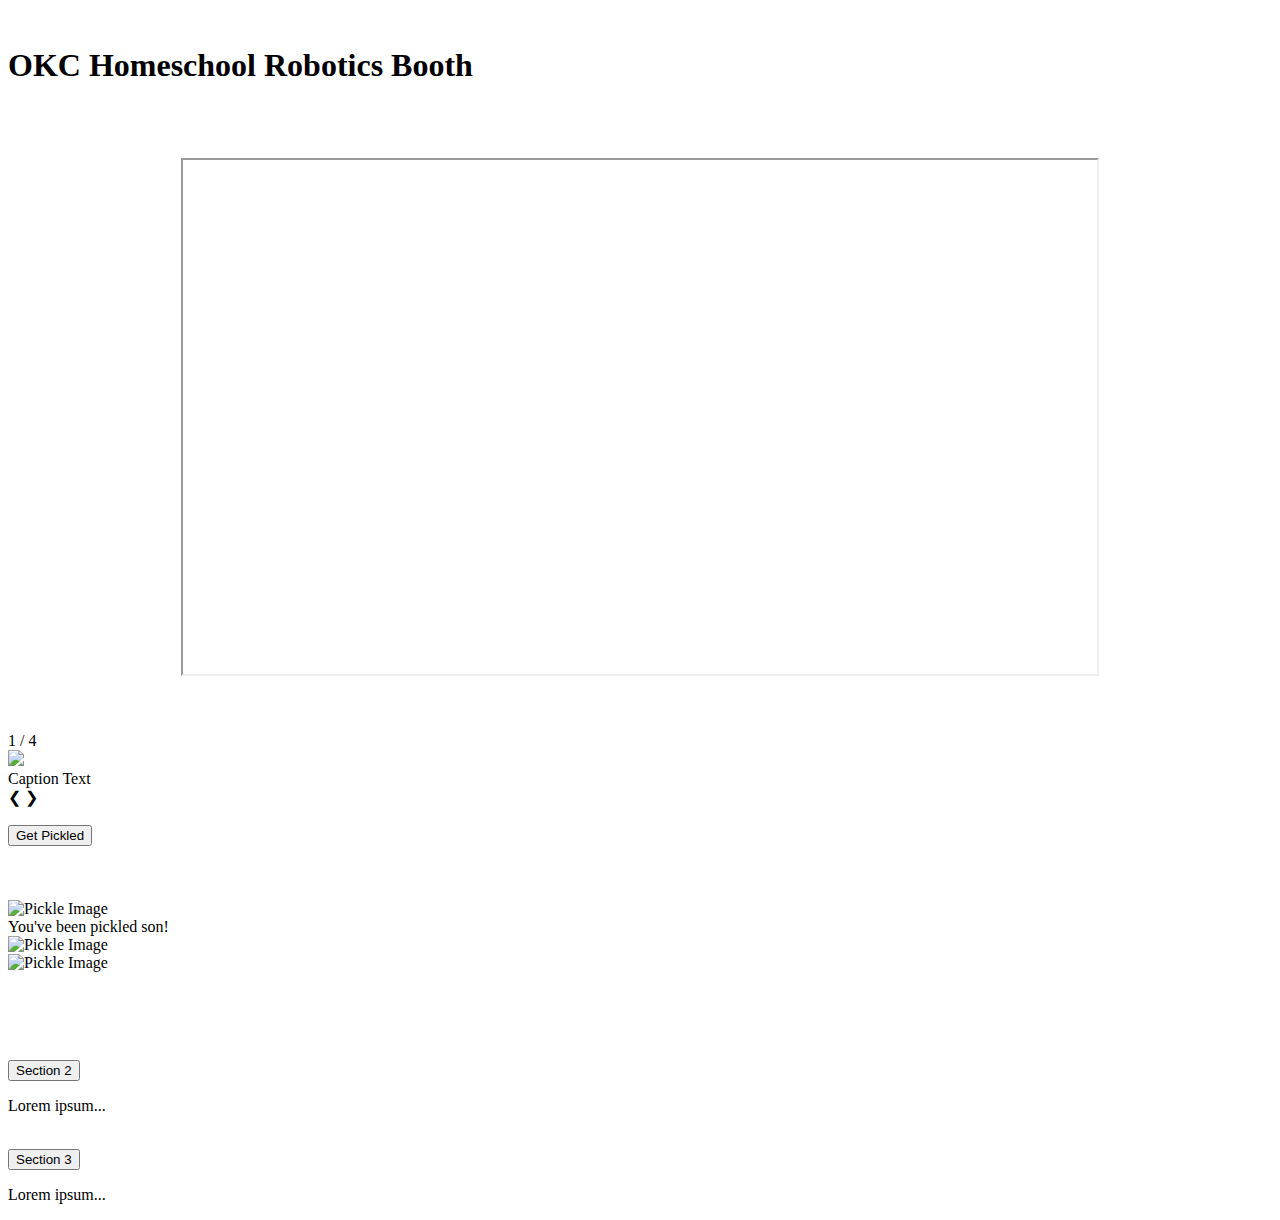
==== OKCRobotBoothSite/index.html @ f0f34502 "Implemented slide-show" ====
<!DOCTYPE html>
<html lang="en">
<head>
    <meta charset="UTF-8">
    <title>OKC Robotics Booth</title>
    <link rel = "stylesheet" href="/styles/index.css">
    <meta name="viewport" content="width=device-width, initial-scale=1">
    <!-- Bootstrap CSS -->
</head>

<body>
<br/>
<h1 class="centered-title">OKC Homeschool Robotics Booth</h1>
<br/><br/>

<p align="center"><iframe src="https://www.youtube.com/embed/dQw4w9WgXcQ" width="914" height="514"></iframe></p>
<br/><br/>

<!-- Slideshow container -->
<div class="slideshow-container">

    <!-- Full-width images with number and caption text -->
    <div class="mySlides fade">
        <div class="numbertext">1 / 4</div>
        <img src="/public/pickle.jpg" style="width:100%">
        <div class="subtitle-text">Caption Text</div>
    </div>

    <div class="mySlides fade">
        <div class="numbertext">2 / 4</div>
        <img src="/public/pickle.jpg" style="width:100%">
        <div class="subtitle-text">Caption Two</div>
    </div>

    <div class="mySlides fade">
        <div class="numbertext">3 / 4</div>
        <img src="/public/pickle.jpg" style="width:100%">
        <div class="subtitle-text">Caption Three</div>
    </div>
    <div class="mySlides fade">
        <div class="numbertext">4 / 4</div>
        <img src="/public/pickle2.jpg" style="width:100%">
        <div class="subtitle-text">different image</div>
    </div>

    <!-- Next and previous buttons -->
    <a class="prev" onclick="plusSlides(-1)">&#10094;</a>
    <a class="next" onclick="plusSlides(1)">&#10095;</a>
</div>
<br>

<!-- The dots/circles -->
<div style="text-align:center">
    <span class="dot" onclick="currentSlide(1)"></span>
    <span class="dot" onclick="currentSlide(2)"></span>
    <span class="dot" onclick="currentSlide(3)"></span>
    <span class="dot" onclick="currentSlide(4)"></span>
</div>

<button class="accordion">Get Pickled</button>
<div class="panel">
    <br/><br/><br/>
        <div class="container main_image zoomc">
            <img src="/public/pickle.png" alt="Pickle Image">
                <div class="overlay text">
                    <div class="text">
                        You've been pickled son!
                    </div>
                </div>
            </div>


        <div class = sub_image1>
            <img src="/public/pickle.png" alt="Pickle Image" class="zoom tooltip">
        </div>

        <div class = sub_image2>
            <img src="/public/pickle.png" alt="Pickle Image" class="zoom tooltip">
        </div>
    </p>
    <br/><br/><br/>

</div>
<br/>
<button class="accordion">Section 2</button>
<div class="panel">
    <p>Lorem ipsum...</p>
</div>

<br/>

<button class="accordion">Section 3</button>
<div class="panel">
    <p>Lorem ipsum...</p>
</div>

<!-- Optional JavaScript -->
<!-- jQuery first, then Popper.js, then Bootstrap JS -->
<script src="https://code.jquery.com/jquery-3.3.1.slim.min.js" integrity="sha384-q8i/X+965DzO0rT7abK41JStQIAqVgRVzpbzo5smXKp4YfRvH+8abtTE1Pi6jizo" crossorigin="anonymous"></script>
<script src="https://cdn.jsdelivr.net/npm/popper.js@1.14.7/dist/umd/popper.min.js" integrity="sha384-UO2eT0CpHqdSJQ6hJty5KVphtPhzWj9WO1clHTMGa3JDZwrnQq4sF86dIHNDz0W1" crossorigin="anonymous"></script>
<script src="https://cdn.jsdelivr.net/npm/bootstrap@4.3.1/dist/js/bootstrap.min.js" integrity="sha384-JjSmVgyd0p3pXB1rRibZUAYoIIy6OrQ6VrjIEaFf/nJGzIxFDsf4x0xIM+B07jRM" crossorigin="anonymous"></script>

</body>
<script>
    var acc = document.getElementsByClassName("accordion");
    var i;

    for (i = 0; i < acc.length; i++) {
        acc[i].addEventListener("click", function() {
            this.classList.toggle("active");
            var panel = this.nextElementSibling;
            if (panel.style.maxHeight) {
                panel.style.maxHeight = null;
            } else {
                panel.style.maxHeight = panel.scrollHeight + "px";
            }
        });
    }
    let slideIndex = 1;
    showSlides(slideIndex);

    // Next/previous controls
    function plusSlides(n) {
        showSlides(slideIndex += n);
    }

    // Thumbnail image controls
    function currentSlide(n) {
        showSlides(slideIndex = n);
    }

    function showSlides(n) {
        let i;
        let slides = document.getElementsByClassName("mySlides");
        let dots = document.getElementsByClassName("dot");
        if (n > slides.length) {slideIndex = 1}
        if (n < 1) {slideIndex = slides.length}
        for (i = 0; i < slides.length; i++) {
            slides[i].style.display = "none";
        }
        for (i = 0; i < dots.length; i++) {
            dots[i].className = dots[i].className.replace(" active", "");
        }
        slides[slideIndex-1].style.display = "block";
        dots[slideIndex-1].className += " active";
    }
</script>
</html>
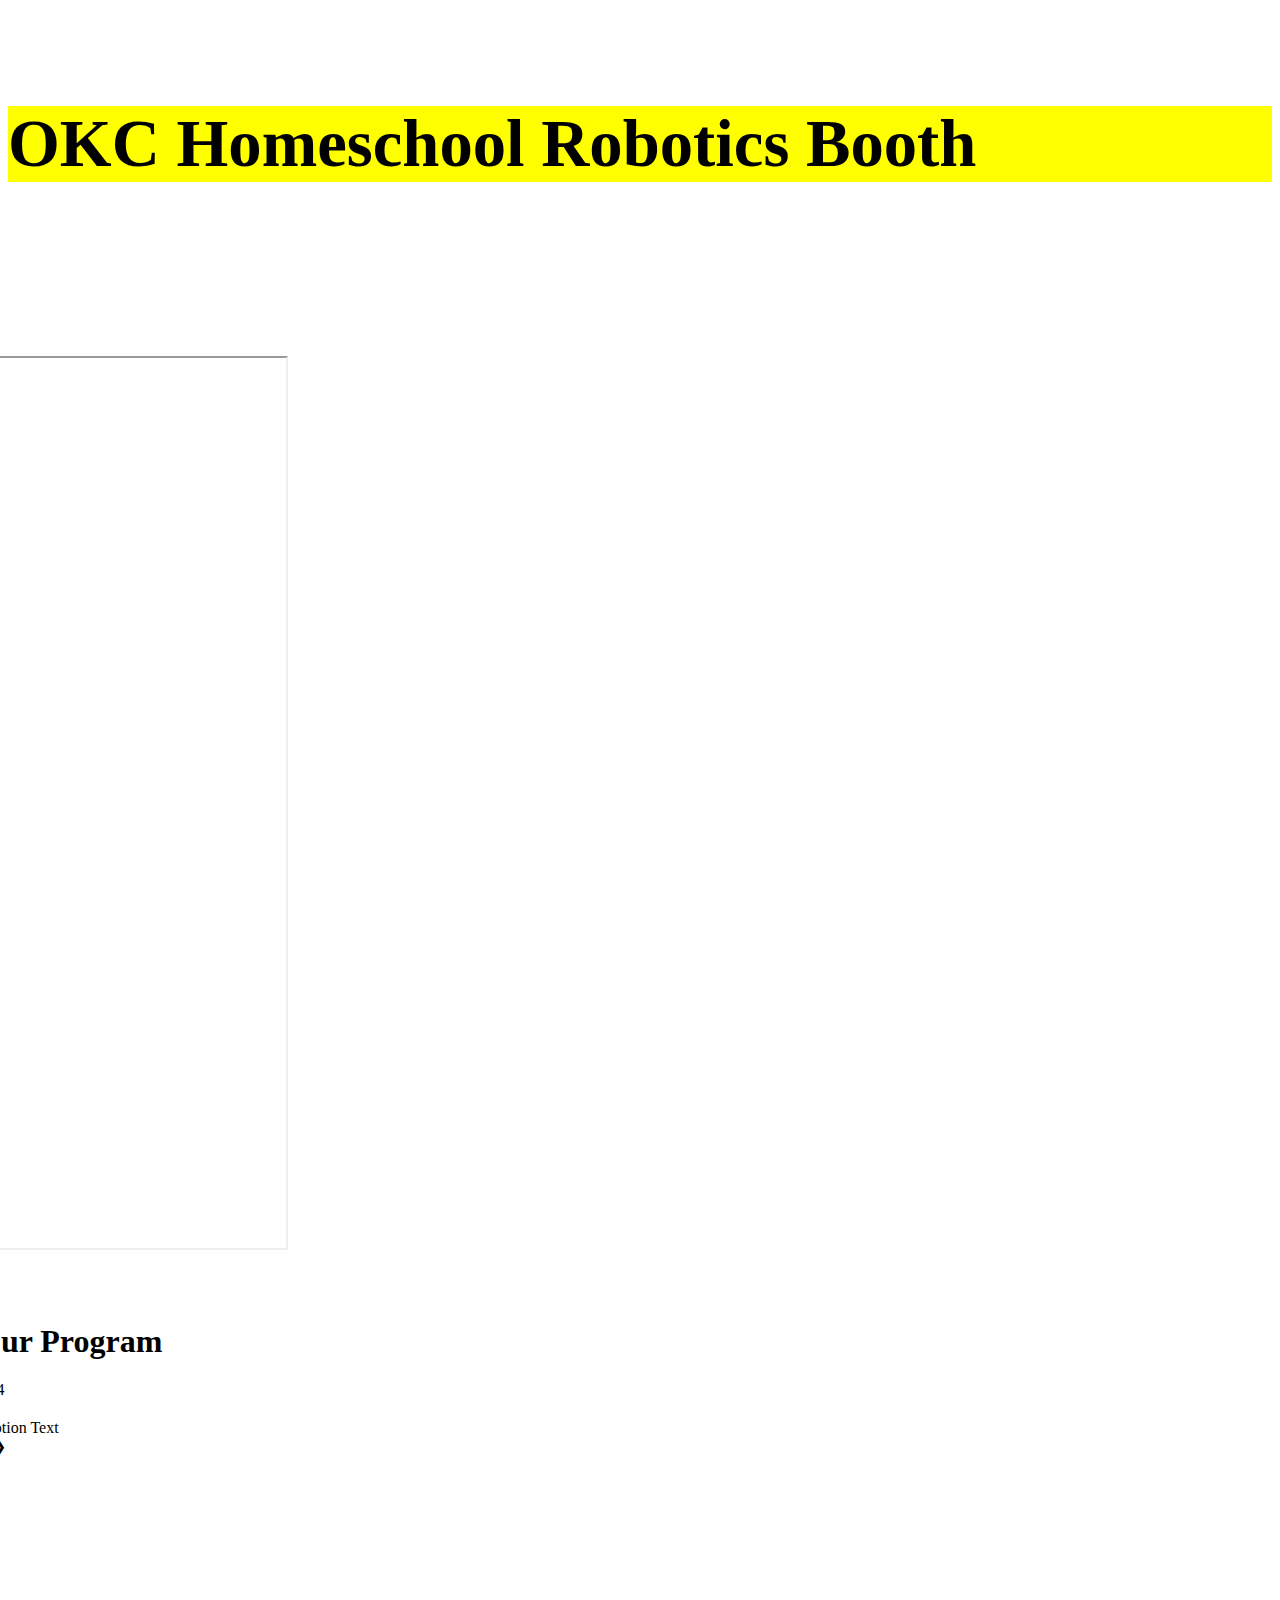
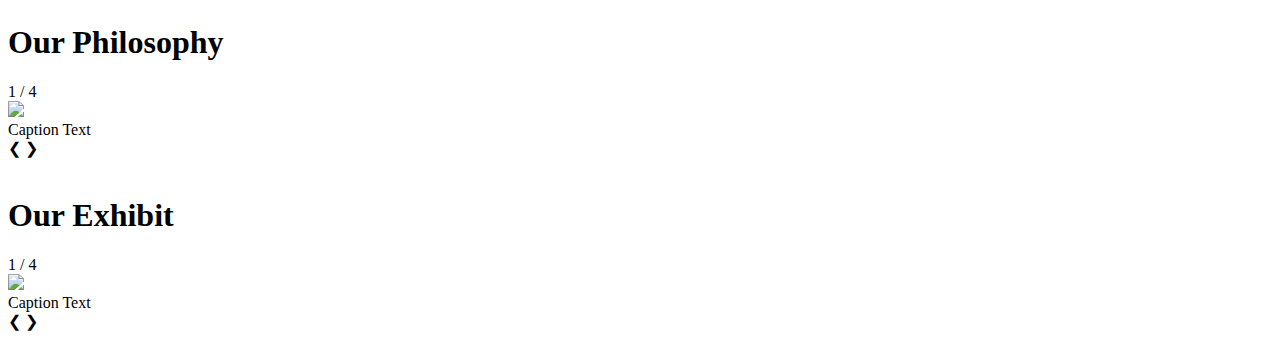
==== commit 4c998f97: "Removed dots, and made many other changes from the last eight hours of work" ====
--- a/OKCRobotBoothSite/index.html
+++ b/OKCRobotBoothSite/index.html
@@ -1,5 +1,5 @@
 <!DOCTYPE html>
-<html lang="en">
+<html lang="en" xmlns="http://www.w3.org/1999/html">
 <head>
     <meta charset="UTF-8">
     <title>OKC Robotics Booth</title>
@@ -10,89 +10,206 @@
 
 <body>
 <br/>
-<h1 class="centered-title">OKC Homeschool Robotics Booth</h1>
+<h1 class="centered-title" style = "font-size: 50pt; margin-top: 80px; background: yellow; border: 1000px aquamarine">OKC Homeschool Robotics Booth</h1>
 <br/><br/>
 
-<p align="center"><iframe src="https://www.youtube.com/embed/dQw4w9WgXcQ" width="914" height="514"></iframe></p>
-<br/><br/>
-
-<!-- Slideshow container -->
-<div class="slideshow-container">
-
-    <!-- Full-width images with number and caption text -->
-    <div class="mySlides fade">
-        <div class="numbertext">1 / 4</div>
-        <img src="/public/pickle.jpg" style="width:100%">
-        <div class="subtitle-text">Caption Text</div>
+<div class = "parent" style = "margin-top: 100px;">
+    <div class = "slide-padding" style = "margin-left: -225px">
+
+        <p class = "video side-element2 child" style = "margin-top: -7px"><iframe src="https://www.youtube.com/watch?v=x-dkRlwO2Kw"
+                                         width="500.63" height="890" ></iframe></p>
+
+        <!-- Slideshow container -->
+
+        <div class = "slide-one-adj" style = "margin-right: -1100px; margin-top: -105px">
+            <h1 class="centered-title">Our Process</h1>
+            <div class="slideshow-container child" style = "height: auto; width: 475px">
+
+                <!-- Full-width images with number and caption text -->
+                <div class="mySlides1 fade">
+                    <div class="numbertext">1 / 4</div>
+                    <img src="/public/pickle.jpg" style="width:100%">
+                    <div class="subtitle-text">Caption Text</div>
+                </div>
+
+                <div class="mySlides1 fade">
+                    <div class="numbertext">2 / 4</div>
+                    <img src="/public/pickle.jpg" style="width:100%">
+                    <div class="subtitle-text">Caption Two</div>
+                </div>
+
+                <div class="mySlides1 fade">
+                    <div class="numbertext">3 / 4</div>
+                    <img src="/public/pickle.jpg" style="width:100%">
+                    <div class="subtitle-text">Caption Three</div>
+                </div>
+                <div class="mySlides1 fade">
+                    <div class="numbertext">4 / 4</div>
+                    <img src="/public/pickle.jpg" style="width:100%">
+                    <div class="subtitle-text">different image</div>
+                </div>
+
+                <!-- Next and previous buttons -->
+                <a class="prev" onclick="plusSlides(-1)">&#10094;</a>
+                <a class="next" onclick="plusSlides(1)">&#10095;</a>
+            </div>
+            <br>
+
+            <!-- The dots/circles -->
+            <div style="text-align:center" class = "child">
+                <span class="dot" onclick="currentSlide(1)"></span>
+                <span class="dot" onclick="currentSlide(2)"></span>
+                <span class="dot" onclick="currentSlide(3)"></span>
+                <span class="dot" onclick="currentSlide(4)"></span>
+            </div>
+        </div>
     </div>
 
-    <div class="mySlides fade">
-        <div class="numbertext">2 / 4</div>
-        <img src="/public/pickle.jpg" style="width:100%">
-        <div class="subtitle-text">Caption Two</div>
+    <div class = "slide-padding child" style = "margin-top: -20px; margin-left: -32px; height: auto; width: 475px">
+        <!-- Slideshow container -->
+
+        <h1 class="centered-title">Our Program</h1>
+
+        <div class="slideshow-container">
+
+            <!-- Full-width images with number and caption text -->
+            <div class="mySlides2 fade">
+                <div class="numbertext">1 / 4</div>
+                <img src="/public/pickle.jpg" style="width:100%">
+                <div class="subtitle-text">Caption Text</div>
+            </div>
+
+            <div class="mySlides2 fade">
+                <div class="numbertext">2 / 4</div>
+                <img src="/public/pickle.jpg" style="width:100%">
+                <div class="subtitle-text">Caption Two</div>
+            </div>
+
+            <div class="mySlides2 fade">
+                <div class="numbertext">3 / 4</div>
+                <img src="/public/pickle.jpg" style="width:100%">
+                <div class="subtitle-text">Caption Three</div>
+            </div>
+            <div class="mySlides2 fade">
+                <div class="numbertext">4 / 4</div>
+                <img src="/public/pickle2.jpg" style="width:100%">
+                <div class="subtitle-text">different image</div>
+            </div>
+
+            <!-- Next and previous buttons -->
+            <a class="prev" onclick="plusSlides2(-1)">&#10094;</a>
+            <a class="next" onclick="plusSlides2(1)">&#10095;</a>
+        </div>
+        <br>
+
+        <!-- The dots/circles -->
+        <div style="text-align:center">
+            <span class="dot" onclick="currentSlide2(1)"></span>
+            <span class="dot" onclick="currentSlide2(2)"></span>
+            <span class="dot" onclick="currentSlide2(3)"></span>
+            <span class="dot" onclick="currentSlide2(4)"></span>
+        </div>
     </div>
 
-    <div class="mySlides fade">
-        <div class="numbertext">3 / 4</div>
-        <img src="/public/pickle.jpg" style="width:100%">
-        <div class="subtitle-text">Caption Three</div>
+
+
+    <div class = "slide-padding" style = "margin-top: 150px;">
+        <!-- Slideshow container -->
+
+        <h1 class="centered-title">Our Philosophy</h1>
+
+        <div class="slideshow-container">
+
+            <!-- Full-width images with number and caption text -->
+            <div class="mySlides3 fade">
+                <div class="numbertext">1 / 4</div>
+                <img src="/public/pickle.jpg" style="width:100%">
+                <div class="subtitle-text textra">Caption Text</div>
+            </div>
+
+            <div class="mySlides3 fade">
+                <div class="numbertext">2 / 4</div>
+                <img src="/public/pickle.jpg" style="width:100%">
+                <div class="subtitle-text textra">Caption Two</div>
+            </div>
+
+            <div class="mySlides3 fade">
+                <div class="numbertext">3 / 4</div>
+                <img src="/public/pickle.jpg" style="width:100%">
+                <div class="subtitle-text textra">Caption Three</div>
+            </div>
+            <div class="mySlides3 fade">
+                <div class="numbertext">4 / 4</div>
+                <img src="/public/pickle2.jpg" style="width:100%">
+                <div class="subtitle-text textra">different image</div>
+            </div>
+
+            <!-- Next and previous buttons -->
+            <a class="prev" onclick="plusSlides3(-1)">&#10094;</a>
+            <a class="next" onclick="plusSlides3(1)">&#10095;</a>
+        </div>
+        <br>
+
+        <!-- The dots/circles -->
+        <div style="text-align:center">
+            <span class="dot" onclick="currentSlide3(1)"></span>
+            <span class="dot" onclick="currentSlide3(2)"></span>
+            <span class="dot" onclick="currentSlide3(3)"></span>
+            <span class="dot" onclick="currentSlide3(4)"></span>
+        </div>
     </div>
-    <div class="mySlides fade">
-        <div class="numbertext">4 / 4</div>
-        <img src="/public/pickle2.jpg" style="width:100%">
-        <div class="subtitle-text">different image</div>
+
+    <div class = "slide-padding" style = "margin-top: 0px;">
+        <!-- Slideshow container -->
+
+        <h1 class="centered-title">Our Exhibit</h1>
+
+        <div class="slideshow-container">
+
+            <!-- Full-width images with number and caption text -->
+            <div class="mySlides4 fade">
+                <div class="numbertext">1 / 4</div>
+                <img src="/public/pickle.jpg" style="width:100%">
+                <div class="subtitle-text textra">Caption Text</div>
+            </div>
+
+            <div class="mySlides4 fade">
+                <div class="numbertext">2 / 4</div>
+                <img src="/public/pickle.jpg" style="width:100%">
+                <div class="subtitle-text textra">Caption Two</div>
+            </div>
+
+            <div class="mySlides4 fade">
+                <div class="numbertext">3 / 4</div>
+                <img src="/public/pickle.jpg" style="width:100%">
+                <div class="subtitle-text textra">Caption Three</div>
+            </div>
+            <div class="mySlides4 fade">
+                <div class="numbertext">4 / 4</div>
+                <img src="/public/pickle.jpg" style="width:100%">
+                <div class="subtitle-text textra">different image</div>
+            </div>
+
+            <!-- Next and previous buttons -->
+            <a class="prev" onclick="plusSlides4(-1)">&#10094;</a>
+            <a class="next" onclick="plusSlides4(1)">&#10095;</a>
+        </div>
+        <br>
+
+        <!-- The dots/circles -->
+        <div style="text-align:center">
+            <span class="dot" onclick="currentSlide4(1)"></span>
+            <span class="dot" onclick="currentSlide4(2)"></span>
+            <span class="dot" onclick="currentSlide4(3)"></span>
+            <span class="dot" onclick="currentSlide4(4)"></span>
+        </div>
     </div>
-
-    <!-- Next and previous buttons -->
-    <a class="prev" onclick="plusSlides(-1)">&#10094;</a>
-    <a class="next" onclick="plusSlides(1)">&#10095;</a>
 </div>
-<br>
-
-<!-- The dots/circles -->
-<div style="text-align:center">
-    <span class="dot" onclick="currentSlide(1)"></span>
-    <span class="dot" onclick="currentSlide(2)"></span>
-    <span class="dot" onclick="currentSlide(3)"></span>
-    <span class="dot" onclick="currentSlide(4)"></span>
 </div>
 
-<button class="accordion">Get Pickled</button>
-<div class="panel">
-    <br/><br/><br/>
-        <div class="container main_image zoomc">
-            <img src="/public/pickle.png" alt="Pickle Image">
-                <div class="overlay text">
-                    <div class="text">
-                        You've been pickled son!
-                    </div>
-                </div>
-            </div>
-
-
-        <div class = sub_image1>
-            <img src="/public/pickle.png" alt="Pickle Image" class="zoom tooltip">
-        </div>
-
-        <div class = sub_image2>
-            <img src="/public/pickle.png" alt="Pickle Image" class="zoom tooltip">
-        </div>
-    </p>
-    <br/><br/><br/>
-
-</div>
-<br/>
-<button class="accordion">Section 2</button>
-<div class="panel">
-    <p>Lorem ipsum...</p>
-</div>
-
-<br/>
-
-<button class="accordion">Section 3</button>
-<div class="panel">
-    <p>Lorem ipsum...</p>
-</div>
+
+
+
 
 <!-- Optional JavaScript -->
 <!-- jQuery first, then Popper.js, then Bootstrap JS -->
@@ -131,7 +248,7 @@
 
     function showSlides(n) {
         let i;
-        let slides = document.getElementsByClassName("mySlides");
+        let slides = document.getElementsByClassName("mySlides1");
         let dots = document.getElementsByClassName("dot");
         if (n > slides.length) {slideIndex = 1}
         if (n < 1) {slideIndex = slides.length}
@@ -144,5 +261,95 @@
         slides[slideIndex-1].style.display = "block";
         dots[slideIndex-1].className += " active";
     }
+
+    //*************************************************************************************************
+
+    let slideIndex2 = 1;
+    showSlides2(slideIndex2);
+
+    // Next/previous controls
+    function plusSlides2(n) {
+        showSlides2(slideIndex2 += n);
+    }
+
+    // Thumbnail image controls
+    function currentSlide2(n) {
+        showSlides2(slideIndex2 = n);
+    }
+
+    function showSlides2(n) {
+        let i;
+        let slides = document.getElementsByClassName("mySlides2");
+        let dots = document.getElementsByClassName("dot");
+        if (n > slides.length) {slideIndex2 = 1}
+        if (n < 1) {slideIndex2 = slides.length}
+        for (i = 0; i < slides.length; i++) {
+            slides[i].style.display = "none";
+        }
+        for (i = 0; i < dots.length; i++) {
+            dots[i].className = dots[i].className.replace(" active", "");
+        }
+        slides[slideIndex2-1].style.display = "block";
+        dots[slideIndex2-1].className += " active";
+    }
+    //********************************************************************************************
+
+    let slideIndex3 = 1;
+    showSlides3(slideIndex3);
+
+    // Next/previous controls
+    function plusSlides3(n) {
+        showSlides3(slideIndex3 += n);
+    }
+
+    // Thumbnail image controls
+    function currentSlide3(n) {
+        showSlides3(slideIndex3 = n);
+    }
+
+    function showSlides3(n) {
+        let i;
+        let slides = document.getElementsByClassName("mySlides3");
+        let dots = document.getElementsByClassName("dot");
+        if (n > slides.length) {slideIndex3 = 1}
+        if (n < 1) {slideIndex3 = slides.length}
+        for (i = 0; i < slides.length; i++) {
+            slides[i].style.display = "none";
+        }
+        for (i = 0; i < dots.length; i++) {
+            dots[i].className = dots[i].className.replace(" active", "");
+        }
+        slides[slideIndex3-1].style.display = "block";
+        dots[slideIndex3-1].className += " active";
+    }
+    //********************************************************************************************
+    let slideIndex4 = 1;
+    showSlides4(slideIndex4);
+
+    // Next/previous controls
+    function plusSlides4(n) {
+        showSlides4(slideIndex4 += n);
+    }
+
+    // Thumbnail image controls
+    function currentSlide4(n) {
+        showSlides4(slideIndex4 = n);
+    }
+
+    function showSlides4(n) {
+        let i;
+        let slides = document.getElementsByClassName("mySlides4");
+        let dots = document.getElementsByClassName("dot");
+        if (n > slides.length) {slideIndex4 = 1}
+        if (n < 1) {slideIndex4 = slides.length}
+        for (i = 0; i < slides.length; i++) {
+            slides[i].style.display = "none";
+        }
+        for (i = 0; i < dots.length; i++) {
+            dots[i].className = dots[i].className.replace(" active", "");
+        }
+        slides[slideIndex4-1].style.display = "block";
+        dots[slideIndex4-1].className += " active";
+    }
 </script>
 </html>